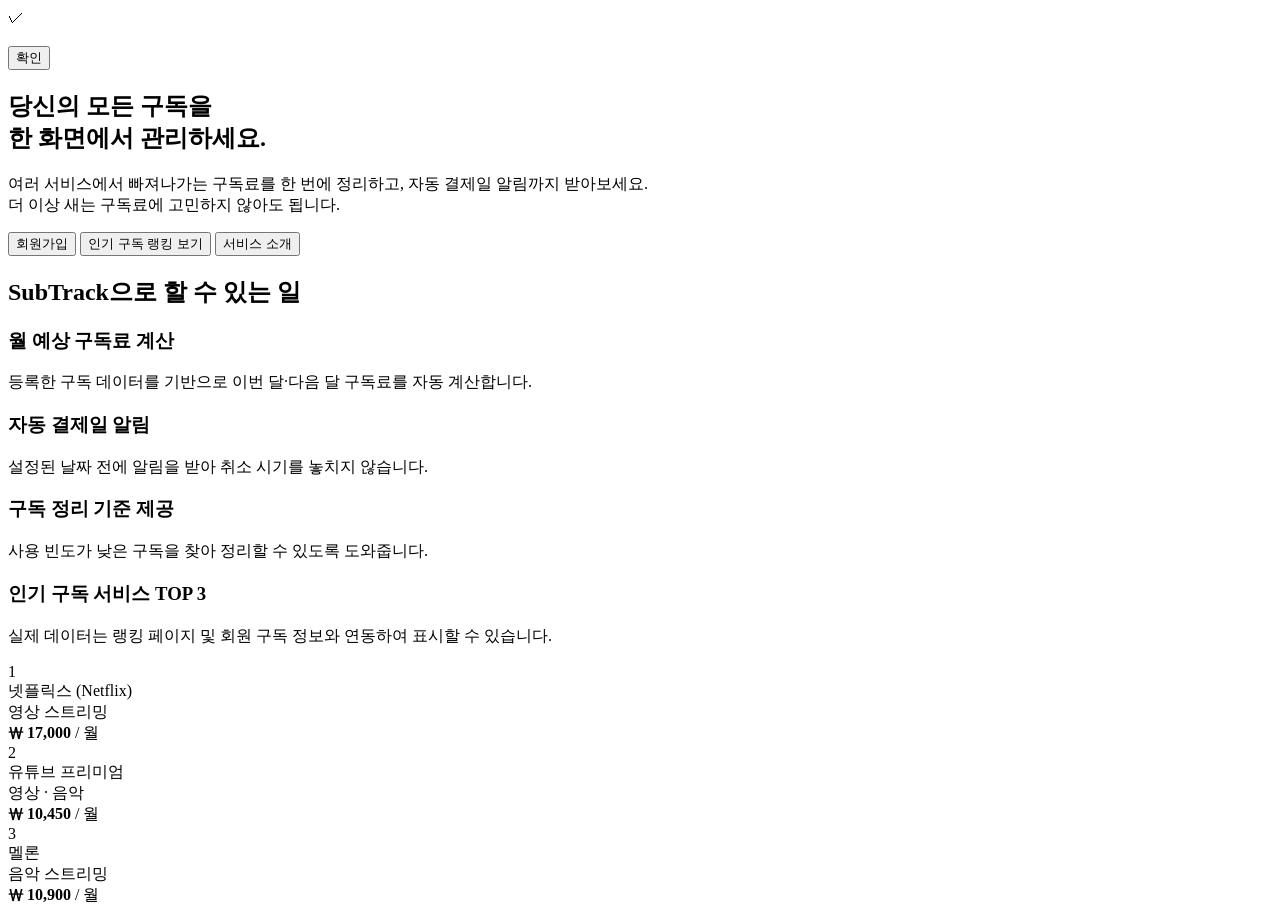
==== src/main/resources/templates/index.html @ 6b6b896c "index.html, signup.html 화면 구성, 공통 에러 view 추가" ====
<!DOCTYPE html>
<html lang="ko"
      xmlns:th="http://www.thymeleaf.org"
      th:replace="~{layout :: layout(~{::content})}">

<th:block th:fragment="content">

    <!-- 회원가입 성공 모달 -->
    <div th:if="${msgCode}" class="modal-overlay">
        <div class="modal-box signup-modal">
            <div class="modal-icon">
                <span>&#10003;</span> <!-- 체크 아이콘 -->
            </div>

            <h2 class="modal-title" th:text="#{${msgCode}}"></h2>

            <button class="modal-button" onclick="closeModal()">확인</button>
        </div>
    </div>

    <!-- 히어로 영역 -->
    <section class="hero container">
        <h1>
            당신의 모든 <span>구독</span>을<br>
            한 화면에서 관리하세요.
        </h1>
        <p>
            여러 서비스에서 빠져나가는 구독료를 한 번에 정리하고, 자동 결제일 알림까지 받아보세요.
            <br>더 이상 새는 구독료에 고민하지 않아도 됩니다.
        </p>

        <div class="hero-buttons">
            <button class="btn-primary" onclick="location.href='/users'">회원가입</button>
            <button class="btn-outline" onclick="location.href='/ranking'">인기 구독 랭킹 보기</button>
            <button class="btn-outline" onclick="location.href='/about'">서비스 소개</button>
        </div>
    </section>

    <!-- 기능 설명 섹션 -->
    <section class="section container">
        <h2>SubTrack으로 할 수 있는 일</h2>

        <div class="features">
            <div class="feature">
                <h3>월 예상 구독료 계산</h3>
                <p>등록한 구독 데이터를 기반으로 이번 달·다음 달 구독료를 자동 계산합니다.</p>
            </div>

            <div class="feature">
                <h3>자동 결제일 알림</h3>
                <p>설정된 날짜 전에 알림을 받아 취소 시기를 놓치지 않습니다.</p>
            </div>

            <div class="feature">
                <h3>구독 정리 기준 제공</h3>
                <p>사용 빈도가 낮은 구독을 찾아 정리할 수 있도록 도와줍니다.</p>
            </div>
        </div>

        <!-- 랭킹 미리보기 -->
        <div class="ranking-preview">
            <h3>인기 구독 서비스 TOP 3</h3>
            <p class="ranking-description">
                실제 데이터는 랭킹 페이지 및 회원 구독 정보와 연동하여 표시할 수 있습니다.
            </p>

            <div class="rank-list">
                <div class="rank-item">
                    <div class="rank-left">
                        <div class="rank-number top">1</div>
                        <div>
                            <div class="rank-name">넷플릭스 (Netflix)</div>
                            <div class="rank-category">영상 스트리밍</div>
                        </div>
                    </div>
                    <div class="price">
                        <strong>₩ 17,000</strong> / 월
                    </div>
                </div>

                <div class="rank-item">
                    <div class="rank-left">
                        <div class="rank-number">2</div>
                        <div>
                            <div class="rank-name">유튜브 프리미엄</div>
                            <div class="rank-category">영상 · 음악</div>
                        </div>
                    </div>
                    <div class="price">
                        <strong>₩ 10,450</strong> / 월
                    </div>
                </div>

                <div class="rank-item">
                    <div class="rank-left">
                        <div class="rank-number">3</div>
                        <div>
                            <div class="rank-name">멜론</div>
                            <div class="rank-category">음악 스트리밍</div>
                        </div>
                    </div>
                    <div class="price">
                        <strong>₩ 10,900</strong> / 월
                    </div>
                </div>
            </div>
        </div>
    </section>
</th:block>
</html>
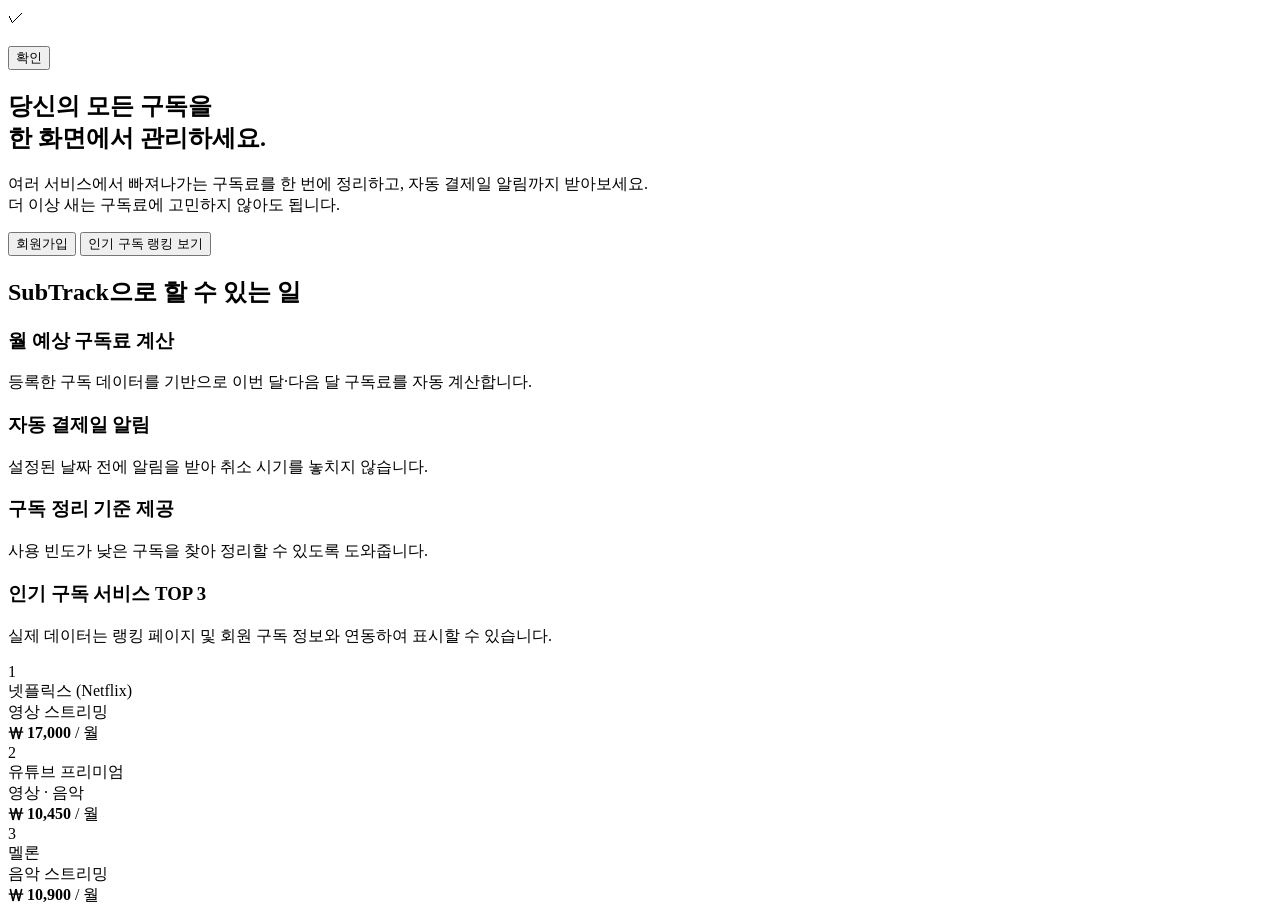
==== commit d3b19f7a: "feat: 로그인 기능 추가" ====
--- a/src/main/resources/templates/index.html
+++ b/src/main/resources/templates/index.html
@@ -32,7 +32,7 @@
         <div class="hero-buttons">
             <button class="btn-primary" onclick="location.href='/users'">회원가입</button>
             <button class="btn-outline" onclick="location.href='/ranking'">인기 구독 랭킹 보기</button>
-            <button class="btn-outline" onclick="location.href='/about'">서비스 소개</button>
+<!--            <button class="btn-outline" onclick="location.href='/about'">서비스 소개</button>-->
         </div>
     </section>
 
